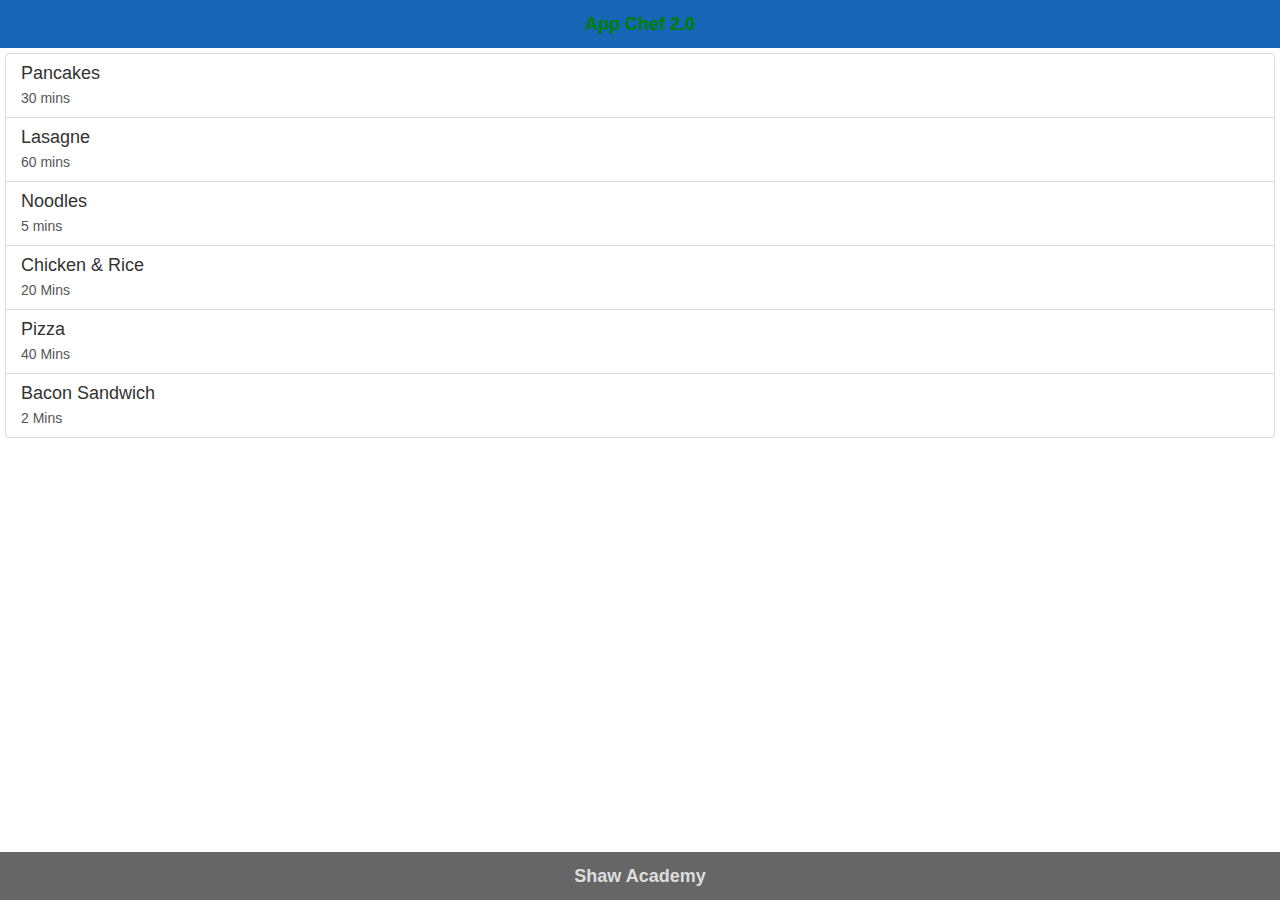
==== www/index.html @ b0cb06d5 "AppChefDayOne" ====
<!DOCTYPE html>
<html>
    <!--
  * Please see the included README.md file for license terms and conditions.
  -->

    <head>
        <link rel="stylesheet" type="text/css" href="bootstrap/css/bootstrap.min.css">
        <meta charset="UTF-8">
        <title>Blank App Designer Packaged Web App Project Template</title>
        <meta http-equiv="Content-type" content="text/html; charset=utf-8">

        <!--
  * The "meta viewport" tag (below) helps your app size appropriately to a device's ideal viewport.
  * Note that Windows device viewports work better when initialized using the @viewport CSS rule.
  * For a quick overview of "meta viewport" and @viewport, see this article:
  *   http://webdesign.tutsplus.com/tutorials/htmlcss-tutorials/quick-tip-dont-forget-the-viewport-meta-tag
  * To see how it works, try your app on a real device with and without a "meta viewport" tag.
  * Additional useful references include:
  *   http://www.quirksmode.org/mobile/viewports.html
  *   http://www.quirksmode.org/mobile/metaviewport/devices.html
  *   https://developer.apple.com/library/safari/documentation/AppleApplications/Reference/SafariHTMLRef/Articles/MetaTags.html
-->

        <!-- <meta name="viewport" content="width=device-width, minimum-scale=1, initial-scale=1"> -->
        <meta name="viewport" content="width=device-width, minimum-scale=1, initial-scale=1, user-scalable=no">
        <!-- <meta name="viewport" content="width=device-width, initial-scale=1, user-scalable=yes, minimum-scale=1, maximum-scale=2"> -->

        <style>
            /* following three (cascaded) are equivalent to above three meta viewport statements */
            /* see http://www.quirksmode.org/blog/archives/2014/05/html5_dev_conf.html */
            /* see http://dev.w3.org/csswg/css-device-adapt/ */
                @-ms-viewport { width: 100vw ; min-zoom: 100% ; zoom: 100% ; }          @viewport { width: 100vw ; min-zoom: 100% zoom: 100% ; }
                @-ms-viewport { user-zoom: fixed ; min-zoom: 100% ; }                   @viewport { user-zoom: fixed ; min-zoom: 100% ; }
                /*@-ms-viewport { user-zoom: zoom ; min-zoom: 100% ; max-zoom: 200% ; }   @viewport { user-zoom: zoom ; min-zoom: 100% ; max-zoom: 200% ; }*/
        </style>

        <link rel="stylesheet" type="text/css" href="css/index_main.less.css" class="main-less">
        <link rel="stylesheet" href="css/app.css">

        <!-- IMPORTANT: Do not include a weinre script tag as part of your release builds! -->
        <!-- Place your remote debugging (weinre) script URL from the Test tab here, if it does not work below -->
        <!-- <script src="http://debug-software.intel.com/target/target-script-min.js#insertabiglongfunkynumberfromthexdkstesttab"></script> -->

        <!-- Recommended location for your JavaScript libraries -->
        <!-- These library references (below) are just examples to give you the general idea... -->
        <!-- <script src="lib/mc/hammer.js"></script> -->
        <!-- <script src="lib/ft/fastclick.js"></script> -->

        <!--
  * cordova.js is a phantom lib for "Cordova HTML5 web app," it does nothing in a "Standard HTML5 web app"
  * Seeing a "Failed to load resource: net::ERR_FILE_NOT_FOUND" message caused by this "cordova.js" script?
  * The cordova.js script is required if you convert your "Standard HTML5" project into a "Cordova" project.
  * You can safely ignore the error or comment out this line if you will not be developing a Cordova app.
-->
        <script src="cordova.js" id="xdkJScordova_"></script>

        <script src="js/app.js"></script>
        <!-- for your event code, see README and file comments for details -->
        <script src="js/init-app.js"></script>
        <!-- for your init code, see README and file comments for details -->
        <script src="xdk/init-dev.js"></script>
        <!-- normalizes device and document ready events, see file for details -->
        <script type="application/javascript" src="lib/jquery.min.js"></script>
        <script type="application/javascript" src="marginal/marginal-position.min.js"></script>
        <script type="application/javascript" src="bootstrap/js/bootstrap.min.js"></script>
        <script type="application/javascript" src="js/index_user_scripts.js"></script>
    </head>

    <body>
        <!-- IMPORTANT: Do not include a weinre script tag as part of your release builds! -->
        <!-- Place your remote debugging (weinre) script URL from the Test tab here, if it does not work above -->
        <!-- <script src="http://debug-software.intel.com/target/target-script-min.js#insertabiglongfunkynumberfromthexdkstesttab"></script> -->
        <div class="upage" id="mainpage">
            <div class="upage-outer">
                <div class="uib-header header-bg container-group inner-element uib_w_1" data-uib="layout/header" data-ver="0">
                    <h2 style="color: green">App Chef 2.0</h2>
                    <div class="widget-container wrapping-col single-centered"></div>
                    <div class="widget-container content-area horiz-area wrapping-col left"></div>
                    <div class="widget-container content-area horiz-area wrapping-col right"></div>
                </div>
                <div class="upage-content ac0 content-area vertical-col left" id="page_97_64">
                    <div class="list-group widget uib_w_3 d-margins" data-uib="twitter%20bootstrap/list_group" data-ver="1">
                        <a class="list-group-item allow-badge widget uib_w_4" data-uib="twitter%20bootstrap/list_item" data-ver="1" href="pancakes.html">
                            <h4 class="list-group-item-heading">Pancakes</h4>

                            <p class="list-group-item-text">30 mins</p>
                        </a>
                        <a class="list-group-item allow-badge widget uib_w_5" data-uib="twitter%20bootstrap/list_item" data-ver="1" href="lasagne.html">
                            <h4 class="list-group-item-heading">Lasagne</h4>
                            <p class="list-group-item-text">60 mins</p>
                        </a>
                        <a class="list-group-item allow-badge widget uib_w_6" data-uib="twitter%20bootstrap/list_item" data-ver="1" href="noodles.html">
                            <h4 class="list-group-item-heading">Noodles</h4>
                            <p class="list-group-item-text">5 mins</p>
                        </a>
                        <a class="list-group-item allow-badge widget uib_w_8" data-uib="twitter%20bootstrap/list_item" data-ver="1">
                            <h4 class="list-group-item-heading">Chicken &amp; Rice</h4>

                            <p class="list-group-item-text">20 Mins</p>
                        </a>
                        <a class="list-group-item allow-badge widget uib_w_9" data-uib="twitter%20bootstrap/list_item" data-ver="1">
                            <h4 class="list-group-item-heading">Pizza</h4>
                            <p class="list-group-item-text">40 Mins</p>
                        </a>
                        <a class="list-group-item allow-badge widget uib_w_10" data-uib="twitter%20bootstrap/list_item" data-ver="1" href="bacon.html">
                            <h4 class="list-group-item-heading">Bacon Sandwich</h4>
                            <p class="list-group-item-text">2 Mins</p>
                        </a>
                    </div>
                </div>
                <div class="uib-footer uib-footer-fixed footer-bg container-group inner-element uib_w_2" data-uib="layout/footer" data-ver="0" id="footer">
                    <h2>Shaw Academy</h2>
                    <div class="widget-container wrapping-col single-centered"></div>
                    <div class="widget-container content-area horiz-area wrapping-col left"></div>
                    <div class="widget-container content-area horiz-area wrapping-col right"></div>
                </div>
            </div>
        </div>
    </body>

</html>
---- www/css/index_main.less.css ----
/*

  Warning:  This CSS file has been auto-generated from a .less file.  If you edit it your edits will be lost the next time LessCSS is run.

  It would be best to make a separate CSS file and place any overriding CSS in there.  If you must access the original CSS, do so by editing the .less files.

*/
/* global settings */
*,
*:after,
*:before {
  -webkit-box-sizing: border-box;
  -moz-box-sizing: border-box;
  box-sizing: border-box;
}
body {
  margin: 0px;
}
/* grid */
.grid {
  width: 100%;
}
.upage-content > .grid {
  max-width: none;
  margin-left: auto;
  margin-right: auto;
}
/* gutter around whole design */
/*
.upage-content > .grid-pad {
  padding: @gutter @gutter 0px @gutter;
}
*/
/* column */
.urow:not(.cright) > .col {
  float: left;
}
.urow.cright > .col {
  float: right;
}
.col {
  position: relative;
  min-height: 1px;
}
.content-area {
  position: relative;
}
/* row */
.urow {
  clear: both;
  position: relative;
}
form.urow {
  margin-bottom: 0px;
}
.widget {
  position: relative;
}
/* for widgets and the like
   <div class="table-thing widget">
    <div class="narrow-control w85"> my width is set </div>
    <div class="wide-control"> my width is 100%, minus the set width of the narrow-control</div>
   </div>

   .w85 { width:85px; }
*/
.vertical-col > *,
.vertical-col > .table-thing,
.vertical-col > .afScrollPanel > .table-thing,
.wrapping-col > .no_wrap.table-thing,
.wrapping-col > .afScrollPanel > .no_wrap.table-thing {
  width: 100%;
}
#afui .vertical-col > .afScrollPanel > .widget,
#afui .vertical-col > .widget,
.vertical-col > .widget,
.camera > .widget {
  width: calc(100% - 10px);
  margin-left: 5px;
}
.col > .vertical-col > .widget {
  width: 100%;
  margin-left: 0;
}
.table-thing {
  display: table;
}
.wide-control {
  display: table-cell;
  width: 100%;
}
.narrow-control {
  display: table-cell;
}
/* wrapping column */
.wrapping-col.right > *,
.wrapping-col.right > .afScrollPanel > * {
  float: right;
}
/* margin: 0 5px;   move margin to another class */
.wrapping-col.left > *,
.wrapping-col.left > .afScrollPanel > * {
  float: left;
}
/* center and right alignment */
.vertical-col.center {
  text-align: center;
}
.vertical-col.right {
  text-align: right;
}
.vertical-col.right > *,
.col > .vertical-col.right > .widget,
.vertical-col.right > .afScrollPanel > * {
  margin-left: auto;
}
.vertical-col.center > *,
.col > .vertical-col.center > .widget,
.vertical-col.center > .afScrollPanel > * {
  margin-left: auto;
  margin-right: auto;
}
.wrapping-col:not(.horiz-area) > .no_wrap,
.wrapping-col:not(.horiz-area) > .afScrollPanel > .no_wrap {
  float: none;
  clear: both;
  /* margin: 8px 0px; */

}
.center-h-v-col > .widget {
  position: absolute !important;
  left: 50%;
  top: 50%;
  transform: translate(-50%, -50%);
  -webkit-transform: translate(-50%, -50%);
  margin-top: 0 !important;
}
/* shim */
.uib_shim {
  clear: both;
  float: none !important;
  width: 100%;
  position: relative;
  height: 0px;
  line-height: 0px;
  font-size: 0px;
  display: block;
}
/* content-box fix for box-sizing */
.content-box,
.content-box:before,
.content-box:after {
  -webkit-box-sizing: content-box;
  -moz-box-sizing: content-box;
  box-sizing: content-box;
}
/* page */
.hidden:not(.afPopup) {
  display: none;
}
.upage-content,
.upage-outer {
  position: relative;
}
html,
body {
  height: 100%;
}
body:not(#afui) .upage,
body:not(#afui) .upage-content {
  height: 100%;
}
body:not(#afui) .upage-outer {
  height: auto;
}
/* position relative works fine. but fixed can be elected as well */
/* .upage-content, .upage-outer { position: fixed; height:100%; } */
.upage {
  overflow-x: hidden;
}
.upage-content {
  z-index: 1;
}
#afui .upage {
  padding: 0;
}
/* sidebars and crossbars */
.uib_sidebar {
  position: fixed;
  height: 100%;
  top: 0px;
}
.uib_crossbar {
  position: fixed;
  width: 100%;
  left: 0px;
}
.leftbar,
.rightbar {
  z-index: 2;
}
.reveal.leftbar {
  left: 0px;
  z-index: 0;
}
.reveal.rightbar {
  right: 0px;
  z-index: 0;
}
.leftbar.oh,
.rightbar.oh {
  z-index: 3;
}
.reveal {
  z-index: 0;
  visibility: hidden;
}
.topbar {
  z-index: 3;
}
.topbar.reveal {
  top: 0px;
  z-index: 0;
}
.botbar {
  z-index: 3;
  position: fixed;
}
.botbar.oh,
.topbar.oh {
  z-index: 4;
}
.sidebar-content {
  height: 100%;
  overflow-y: auto;
  position: relative;
  margin: 0;
}
.sidebar-thumb {
  position: relative;
  margin: 0;
  /* background-image:url('images/gripper.png'); */
}
.template {
  display: none !important;
}
.uib-absolute {
  position: absolute !important;
}
.content-block-inner {
  box-sizing: content-box;
}
.navbar-inner .widget-container {
  display: inline-flex;
}
.searchbar {
  width: 100% !important;
  margin: 0 !important;
}
#afui .panel {
  padding: 0px;
}
#afui .pages {
  height: 100%;
}
#afui .upage-outer {
  height: 100%;
}
body#afui.v2 {
  overflow-y: auto !important;
}
body#afui .panel > .widget > input[type="radio"] + label,
body#afui .panel > .widget > input[type="checkbox"] + label {
  padding-top: 14px;
}
#afui .table-thing input[type="radio"] + label,
#afui .table-thing input[type="checkbox"] + label {
  padding-top: 6px !important;
}
input.toggle + label:after {
  width: 32px;
}
body#afui .splt {
  width: 200px;
}
.uib-header-fixed {
  position: fixed !important;
  top: 0;
}
.uib-footer-fixed {
  position: fixed !important;
  bottom: 0;
}
.uib-header,
.uib-footer {
  width: 100%;
  min-height: 48px;
  z-index: 2;
  position: relative;
  display: -webkit-box;
  -webkit-box-align: center;
  display: -webkit-flex;
  display: -moz-flex;
  display: -ms-flex;
  display: -o-flex;
  display: flex;
  -webkit-align-items: center;
  -moz-align-items: center;
  -ms-align-items: center;
  -o-align-items: center;
  align-items: center;
}
.uib-header .d-margins,
.uib-footer .d-margins {
  margin: 0;
}
.uib-header > .horiz-area,
.uib-footer > .horiz-area {
  -webkit-box-flex: 1;
  -webkit-flex-grow: 1;
  -moz-flex-grow: 1;
  -ms-flex-grow: 1;
  -o-flex-grow: 1;
  flex-grow: 1;
  pointer-events: none;
  z-index: 1;
  display: -webkit-box;
  -webkit-box-align: center;
  display: -webkit-flex;
  display: -moz-flex;
  display: -ms-flex;
  display: -o-flex;
  display: flex;
  -webkit-align-items: center;
  -moz-align-items: center;
  -ms-align-items: center;
  -o-align-items: center;
  align-items: center;
}
.uib-header > .horiz-area > *,
.uib-footer > .horiz-area > * {
  pointer-events: auto;
  height: 100%;
}
.uib-header > .horiz-area.right,
.uib-footer > .horiz-area.right {
  -webkit-flex-direction: row-reverse;
  -moz-flex-direction: row-reverse;
  -ms-flex-direction: row-reverse;
  -o-flex-direction: row-reverse;
  flex-direction: row-reverse;
  -webkit-box-direction: reverse;
  -webkit-box-pack: end;
}
.uib-header > h2,
.uib-footer > h2 {
  font-size: 18px;
  line-height: 18px;
  font-weight: bold;
  font-family: sans-serif;
  color: #DDD;
  position: absolute;
  left: 0px;
  width: 100%;
  margin: 0;
  padding: 0;
  top: 50%;
  margin-top: -0.5em;
  text-align: center;
}
.uib-header > .single-centered,
.uib-footer > .single-centered {
  position: absolute;
  width: 100%;
  text-align: center;
  top: 50%;
  transform: translate(0, -50%);
  -webkit-transform: translate(0, -50%);
}
.uib-header > .single-centered > *,
.uib-footer > .single-centered > * {
  margin-left: auto !important;
  margin-right: auto !important;
}
@media all {
  .header-bg {
    background-color: #1766b5;
    background-position: center center;
    background-repeat: no-repeat;
    background-attachment: scroll;
  }
}
@media all {
  .footer-bg {
    background-color: #666666;
    background-position: center center;
    background-repeat: no-repeat;
    background-attachment: scroll;
  }
}
.allow-badge > .badge.glyphicon {
  display: inline-block;
}
.list-group .d-margins {
  margin: 0;
}
@media all {
  .wrapping-col > .d-margins,
  .wrapping-col > .afScrollPanel > .d-margins {
    margin-left: 3px;
    margin-right: 4px;
  }
  .wrapping-col > .d-margins,
  .wrapping-col > .afScrollPanel > .d-margins {
    margin-left: 3px;
    margin-right: 4px;
  }
  .d-margins {
    margin-top: 5px;
    margin-bottom: 6px;
  }
}
.headFont {
  color: red;
}
---- www/css/app.css ----
/*
 * Please see the included README.md file for license terms and conditions.
 */


/* This file is completely optional and not required. */
/* Note the reference that includes it in the index.html file. */


/* Disable certain interactions on touch devices */
/* SOURCE: https://github.com/ftlabs/fastclick/blob/master/examples/input.html */
/* LICENSE: https://github.com/ftlabs/fastclick/blob/master/LICENSE */
body {
    -webkit-touch-callout: none ;
    -webkit-text-size-adjust: none ; -ms-text-size-adjust: none ;
    -webkit-user-select: none ; -moz-user-select: none ; -ms-user-select: none ; user-select: none ;
    -webkit-highlight: none ;
    -webkit-tap-highlight-color: rgba(0,0,0,0) ;
    -webkit-tap-highlight-color: transparent ;      /* For some Androids */
}

/* Recommended for Windows 8 Phone */
/* SOURCE: http://www.excellentwebworld.com/common-problems-solution-for-windows-phone-8-phonegap */
html {
    -ms-touch-action: pan-x ;
}

/* Recommended for Windows 8 Phone */
/* SOURCE: http://www.excellentwebworld.com/common-problems-solution-for-windows-phone-8-phonegap */
body {
    -ms-touch-action: pan-y ;
    -ms-content-zooming: none ;
}

/* allow copy-paste */
input, textarea  {
    -webkit-user-select: text ; -moz-user-select: text ; -ms-user-select: text ; user-select: text ;
}

body {
    /* margin: 0.5rem ; */
    background: white ;
    color: black ;
}





h1{
    color: red;
    font-family: sans-serif; 
}
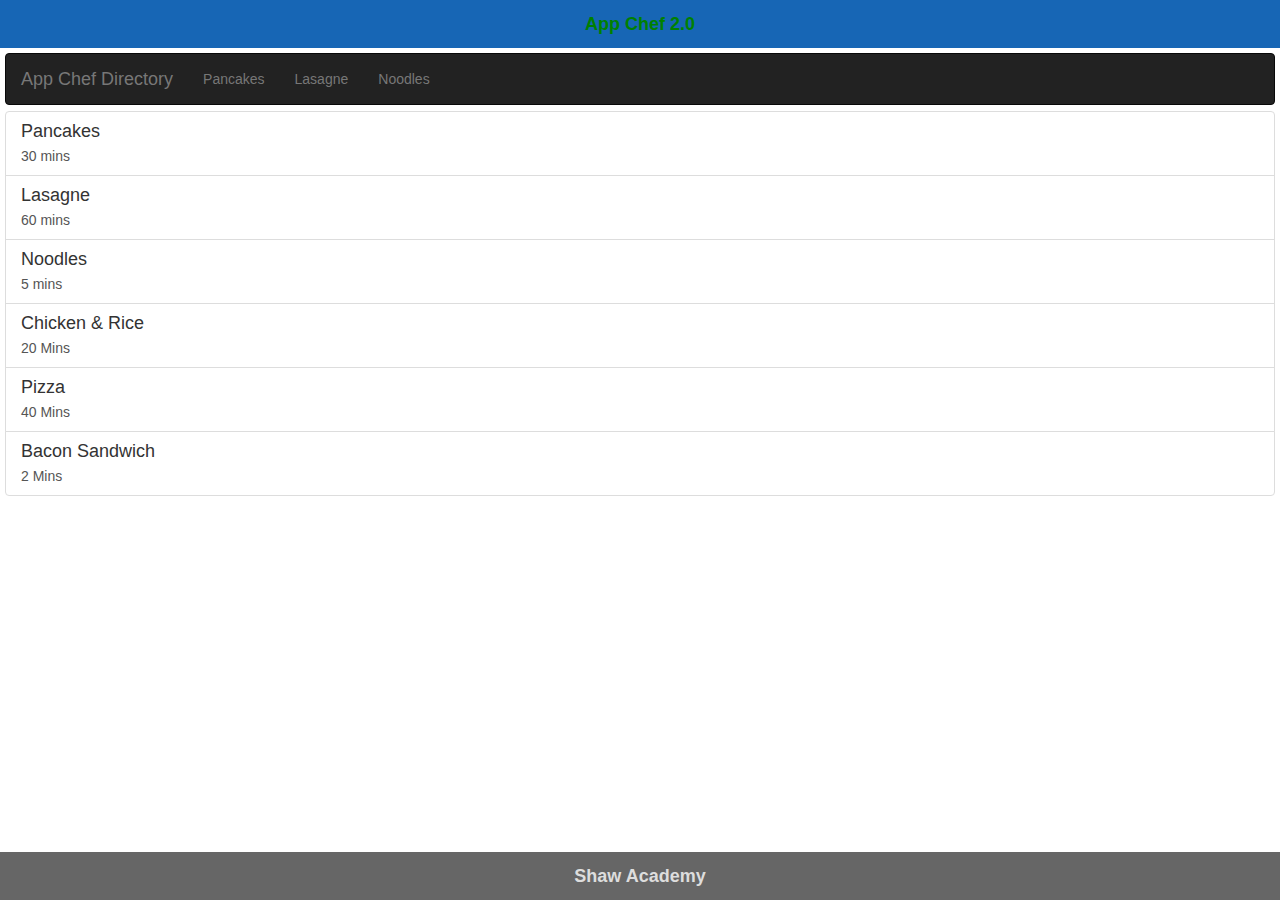
==== commit 7273fa1f: "Day Two" ====
--- a/www/index.html
+++ b/www/index.html
@@ -80,6 +80,20 @@
                     <div class="widget-container content-area horiz-area wrapping-col right"></div>
                 </div>
                 <div class="upage-content ac0 content-area vertical-col left" id="page_97_64">
+                    <div role="navigation" class="navbar navbar-default full-width-widget widget uib_w_11 d-margins navbar-inverse" data-uib="twitter%20bootstrap/navbar" data-ver="1">
+                        <button type="button" class="navbar-toggle" data-toggle="collapse" data-target="#bs-navbar-0"> <span class="icon-bar"></span>  <span class="icon-bar"></span>  <span class="icon-bar"></span> 
+                        </button><a class="navbar-brand" href="#">App Chef Directory</a> 
+                        <div id="bs-navbar-0" class="navbar-collapse collapse">
+                            <ul class="nav navbar-nav">
+                                <li><a href="#">Pancakes</a>
+                                </li>
+                                <li><a href="#">Lasagne</a>
+                                </li>
+                                <li><a href="#">Noodles</a>
+                                </li>
+                            </ul>
+                        </div>
+                    </div>
                     <div class="list-group widget uib_w_3 d-margins" data-uib="twitter%20bootstrap/list_group" data-ver="1">
                         <a class="list-group-item allow-badge widget uib_w_4" data-uib="twitter%20bootstrap/list_item" data-ver="1" href="pancakes.html">
                             <h4 class="list-group-item-heading">Pancakes</h4>
--- a/www/css/index_main.less.css
+++ b/www/css/index_main.less.css
@@ -423,3 +423,46 @@
 .headFont {
   color: red;
 }
+.align-widget {
+  margin: 5px 0 !important;
+}
+.full-width-widget {
+  width: 100%;
+}
+.inline-widget {
+  display: inline-block;
+}
+label {
+  width: auto;
+  float: none;
+}
+label + *:not(div.inline-widget) {
+  width: 100% !important;
+  margin-bottom: 0 !important;
+}
+label:empty {
+  display: none;
+}
+.label-inline {
+  vertical-align: middle;
+}
+.label-top-left,
+.label-top-right {
+  display: block;
+  padding: 0;
+  margin: 0;
+}
+.label-top-left + *,
+.label-top-right + * {
+  display: block;
+}
+.label-top-left {
+  text-align: left;
+}
+.label-top-right {
+  text-align: right;
+}
+.tail-c {
+  display: table-cell;
+  width: 15px;
+}
